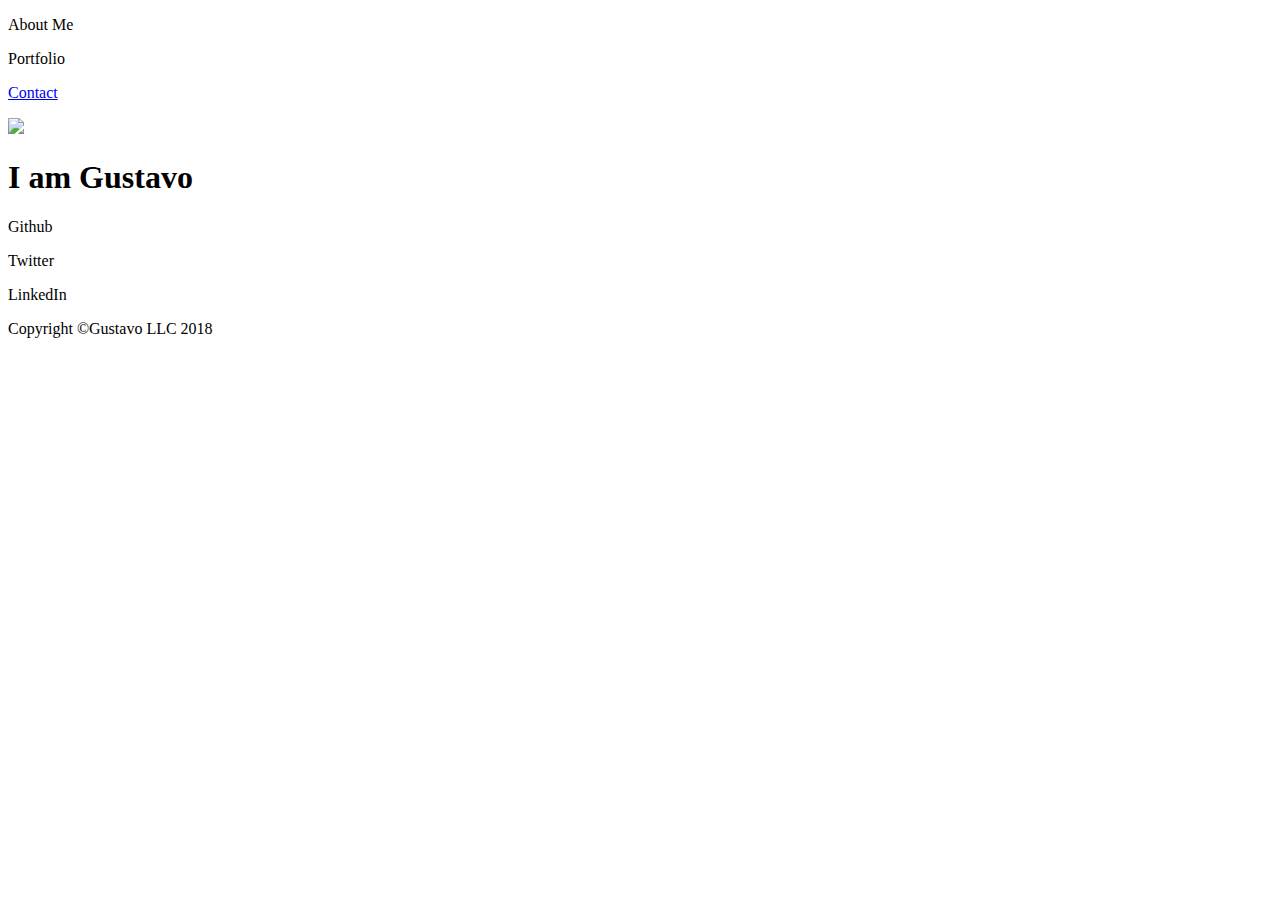
==== index.html @ 68059a09 "profile" ====
<!DOCTYPE html>
<html>

<head>
    <title>Portfolio</title>
    <link rel="stylesheet" type="text/css" href="stylesheet.css">
    <link href="https://fonts.googleapis.com/css?family=Oswald" rel="stylesheet">
    <link href="https://fonts.googleapis.com/css?family=Anton" rel="stylesheet">

</head>

<body>
    <div class="row footer">
        <p>About Me</p>
        <p>Portfolio</p>
        <p><a href="https://www.w3schools.com">Contact</a></p>
    </div>
    <div class="row mid">
        <img class="headshot" src="ProfilePic.jpg">
        <h1>I am Gustavo</h1>
    </div>
    <div class="row aboutme">

    </div>
    <div class="row contact">
        <p>Github</p>
        <p>Twitter</p>
        <p>LinkedIn</p>
    </div>
    <div class="row footer">
        <p>Copyright ©Gustavo LLC 2018</p>
    </div>
</body>

</html>
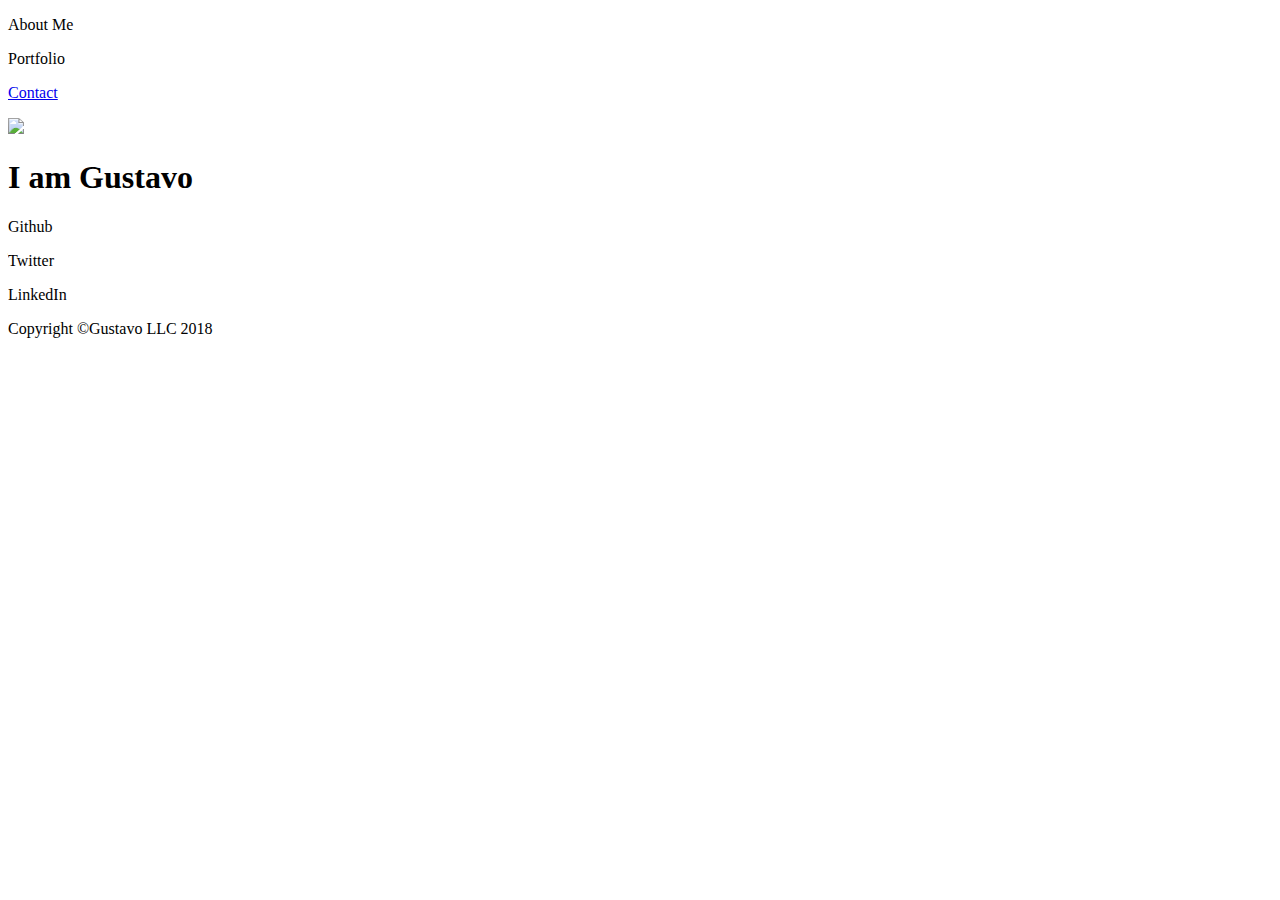
==== commit f403152f: "Update index.html" ====
--- a/index.html
+++ b/index.html
@@ -16,7 +16,7 @@
         <p><a href="https://www.w3schools.com">Contact</a></p>
     </div>
     <div class="row mid">
-        <img class="headshot" src="ProfilePic.jpg">
+        <img class="headshot" src="IMG_0381 (1).jpg">
         <h1>I am Gustavo</h1>
     </div>
     <div class="row aboutme">
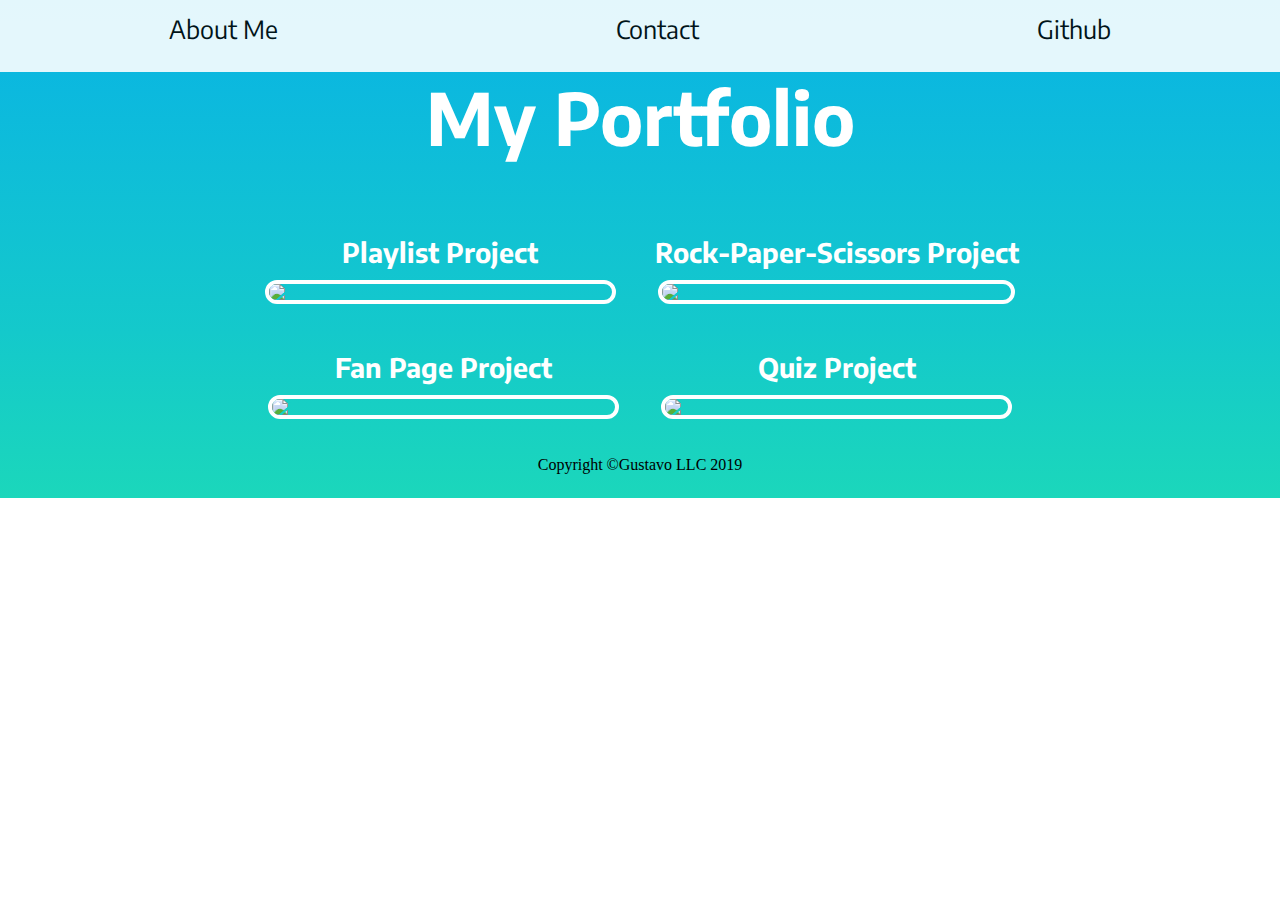
==== commit f9c76f14: "update14" ====
--- a/index.html
+++ b/index.html
@@ -1,35 +1,55 @@
 <!DOCTYPE html>
 <html>
 
-<head>
-    <title>Portfolio</title>
-    <link rel="stylesheet" type="text/css" href="stylesheet.css">
-    <link href="https://fonts.googleapis.com/css?family=Oswald" rel="stylesheet">
-    <link href="https://fonts.googleapis.com/css?family=Anton" rel="stylesheet">
+    <head>
+        <title>Portfolio</title>
+        <link rel="stylesheet" type="text/css" href="stylesheet.css">
+        <link href="https://fonts.googleapis.com/css?family=Oswald" rel="stylesheet">
+        <link href="https://fonts.googleapis.com/css?family=Anton" rel="stylesheet">
+        <link href="https://fonts.googleapis.com/css?family=Encode+Sans:700&display=swap" rel="stylesheet">
+    </head>
 
-</head>
+    <body>
+        <div id="navs">
+            <a href="aboutMe.html">About Me</a>
+            <a href="">Contact</a>
+            <a href="https://github.com/gus2323">Github</a>
+        </div>
+        <div class="port">
+            <h1 class="header">My Portfolio</h1>
+        </div>
 
-<body>
-    <div class="row footer">
-        <p>About Me</p>
-        <p>Portfolio</p>
-        <p><a href="https://www.w3schools.com">Contact</a></p>
-    </div>
-    <div class="row mid">
-        <img class="headshot" src="IMG_0381 (1).jpg">
-        <h1>I am Gustavo</h1>
-    </div>
-    <div class="row aboutme">
+        <div id="p-rows">
+            <div class="projects">
+                <h4>Playlist Project</h4>
+                <a href="https://gus2323.github.io/playlist/" target="_blank">
+                    <img src="https://www.m-magazine.co.uk/wp-content/uploads/2017/04/Streaming-2017.jpg"/>
+                </a>
+            </div>
 
-    </div>
-    <div class="row contact">
-        <p>Github</p>
-        <p>Twitter</p>
-        <p>LinkedIn</p>
-    </div>
-    <div class="row footer">
-        <p>Copyright ©Gustavo LLC 2018</p>
-    </div>
-</body>
+            <div class="projects">
+                <h4>Rock-Paper-Scissors Project</h4>
+                <a href="https://gus2323.github.io/rockpaperscissors/" target="_blank">
+                    <img src="https://image.freepik.com/free-vector/rock-paper-scissors-vector-cartoon-hand-design_48644-5.jpg"/>
+                </a>
+            </div>
+
+            <div class="projects">
+                <h4>Fan Page Project</h4>
+                <a  href="https://gus2323.github.io/rockpaperscissors/" target="_blank">
+                    <img src="https://www.goalcast.com/wp-content/uploads/2018/01/elon-musk-odds-not-in-your-favor.jpg"/>
+                </a>
+            </div>
+            <div class="projects">
+                <h4>Quiz Project</h4>
+                <a  href="https://gus2323.github.io/rockpaperscissors/" target="_blank">
+                    <img src="https://blog.hubspot.com/hubfs/google-quiz.jpg"/>
+                </a>
+            </div>
+        </div>
+        <div class="footer">
+            <p>Copyright ©Gustavo LLC 2019</p>
+        </div>
+    </body>
 
 </html>
--- a/stylesheet.css
+++ b/stylesheet.css
@@ -0,0 +1,167 @@
+body {
+    background-image: linear-gradient(#08B3E5,#0FBED8,#14C9CB, #1BD7BB);
+    background-repeat: no-repeat;
+    height: 100%;
+}
+.header{
+    color: white;
+    font-family: 'Encode Sans', sans-serif;
+    text-align: center;
+    font-size: 8vh;
+    margin-top: 8vh;
+}
+.footer {
+    display: flex;
+    flex-direction: column;
+    justify-content: center;
+    text-align: center;
+}
+
+#body2{
+    background-image: linear-gradient(#08B3E5,#0FBED8,#14C9CB, #1BD7BB);
+    background-repeat: no-repeat;
+    font-family: 'Encode Sans', sans-serif;
+    text-align: center;
+    color: white;
+    margin-top: 3vh;
+}
+.headshot {
+    border-radius: 1%;
+    border: 2vh ridge #D8AC6C;
+    width: 30vh;
+    margin-left:15%;
+    margin-right:15%;
+    box-shadow: 5px 5px 15px 5px teal;
+}
+.icons{
+    display: block;
+    width: 20vw;
+    border-radius: 100%;
+    border: 5px dotted white;
+    display: flex;
+    justify-content: center;
+    margin-left: auto;
+    margin-right: auto;
+}
+.text{
+    font-size: 2vw;
+    margin-left:15%;
+    margin-right:15%;
+}
+#navs{
+    width: 100vw;
+    height: 8vh;
+    opacity: 0.89;
+    position: fixed;
+    z-index: 1;
+    top: 0;
+    left: 0;
+    right: 0;
+    background-color: white;
+    display: flex;
+    justify-content: space-around;
+}
+a{
+    font-family: 'Encode Sans', sans-serif;
+    padding: 1%;
+    display: flex;
+    color: black;
+    text-decoration: none;
+    justify-content: center;
+    font-size: 25px;
+}
+
+#navs a:hover{
+    color: #14C9CB;
+}
+
+.container-1{
+    display:flex;
+    align-items:center;
+    flex-direction: column;
+}
+
+.container-2{
+    display:flex;
+    justify-content: space-between;
+    flex-direction: row;
+    flex-wrap: wrap;
+    margin-left: 15%;
+    margin-right: 15%;
+}
+
+.container-2 div{
+    padding: 1%;
+}
+.box-1{
+    flex:1;
+    order:1;
+    margin-top: 5vh;
+}
+
+.box-2{
+    flex:1;
+    order:2;
+
+}
+.container-2-box{
+    flex-basis: 25%;
+    display: flex;
+    justify-content: flex-start;
+    flex-direction: column;
+}
+
+h3{
+    text-align: center;
+}
+.pic{
+    display: block;
+    margin-left: auto;
+    margin-right: auto;
+    height: 10rem;
+}
+.desc{
+    font-size: 2.2vh;
+    margin-left: 25%;
+    margin-right: 25%;
+    color: black;
+    background-color: white;
+    padding: 1%;
+    font-family: 'Patrick Hand', cursive;
+    box-shadow: 2px 2px 5px 3px teal;
+    border: 8px double black;
+}
+.port{
+    margin-top: 5vh;
+}
+#p-rows{
+    display: flex;
+    flex-direction: row;
+    justify-content: center;
+    flex-wrap: wrap;
+    margin-left: 15%;
+    margin-right: 15%;
+}
+.projects{
+    display: flex;
+    flex-direction: column;
+    justify-content: flex-start;
+    width: auto;
+    margin: 2%;
+}
+.projects img{
+    height: auto;
+    width: 14em;
+    border: white solid .5vh;
+    border-radius: 15px;
+}
+.projects h4{
+    font-family: 'Encode Sans', sans-serif;
+    color: white;
+    text-decoration: none;
+    font-size: 3vh;
+    text-align: center;
+    color: white;
+    margin-top: 2%;
+    margin-bottom: 2%;
+}
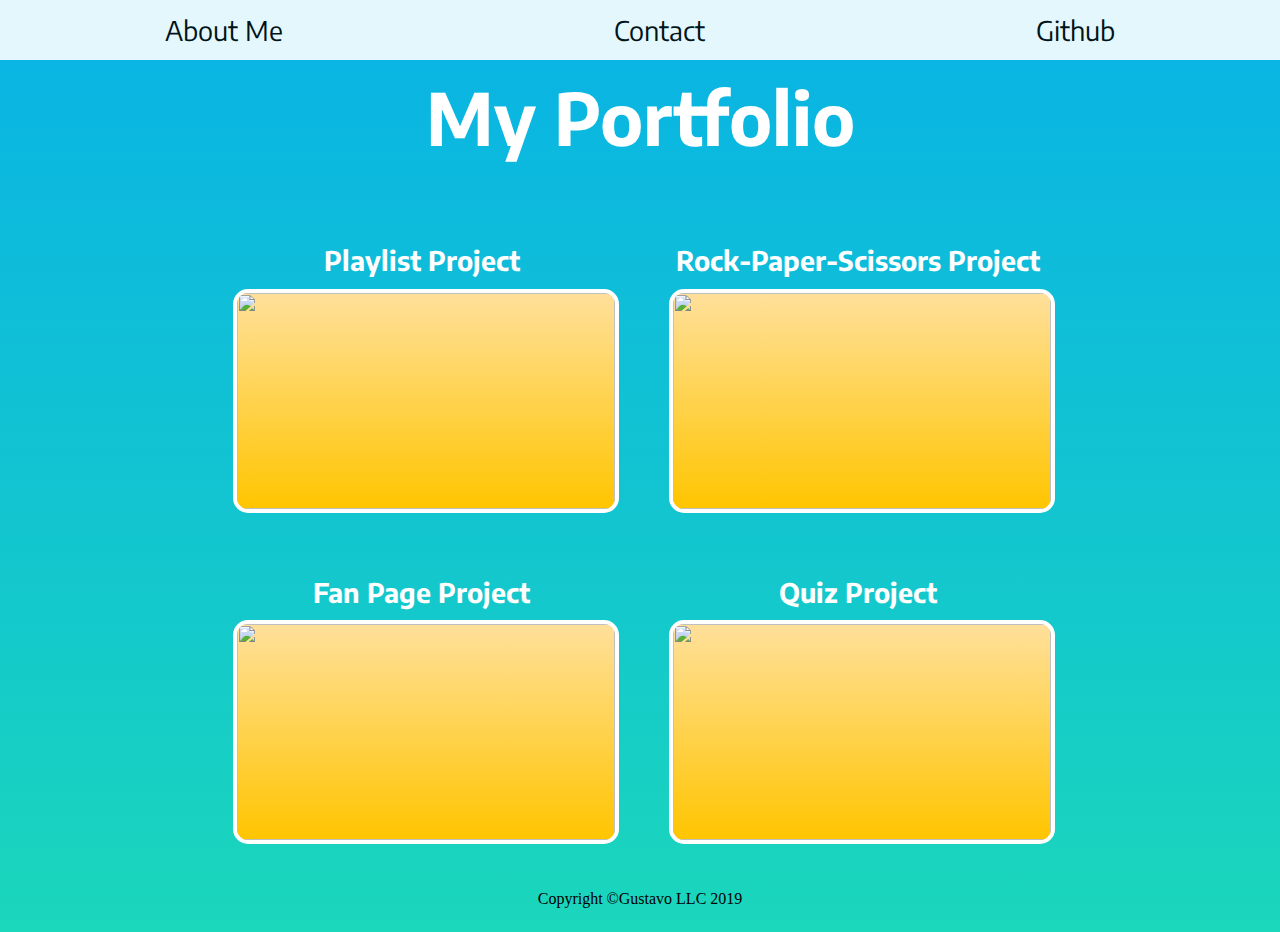
==== commit 1dbc0a8e: "update17" ====
--- a/index.html
+++ b/index.html
@@ -37,7 +37,7 @@
             <div class="projects">
                 <h4>Fan Page Project</h4>
                 <a  href="https://gus2323.github.io/rockpaperscissors/" target="_blank">
-                    <img src="https://www.goalcast.com/wp-content/uploads/2018/01/elon-musk-odds-not-in-your-favor.jpg"/>
+                    <img src="https://wallpapercave.com/wp/wp2048435.jpg"/>
                 </a>
             </div>
             <div class="projects">
--- a/stylesheet.css
+++ b/stylesheet.css
@@ -12,7 +12,7 @@
 }
 .footer {
     display: flex;
-    flex-direction: column;
+    flex-direction: row;
     justify-content: center;
     text-align: center;
 }
@@ -23,19 +23,20 @@
     font-family: 'Encode Sans', sans-serif;
     text-align: center;
     color: white;
-    margin-top: 3vh;
 }
 .headshot {
     border-radius: 1%;
     border: 2vh ridge #D8AC6C;
-    width: 30vh;
+    width: auto;
+    height: 25em;
     margin-left:15%;
     margin-right:15%;
     box-shadow: 5px 5px 15px 5px teal;
 }
 .icons{
     display: block;
-    width: 20vw;
+    width: auto;
+    height: 15vh;
     border-radius: 100%;
     border: 5px dotted white;
     display: flex;
@@ -44,13 +45,14 @@
     margin-right: auto;
 }
 .text{
-    font-size: 2vw;
+    font-size: 1.8vh;
     margin-left:15%;
     margin-right:15%;
+    width: auto;
 }
 #navs{
     width: 100vw;
-    height: 8vh;
+    height: auto;
     opacity: 0.89;
     position: fixed;
     z-index: 1;
@@ -65,10 +67,11 @@
     font-family: 'Encode Sans', sans-serif;
     padding: 1%;
     display: flex;
+    flex-direction: column;
     color: black;
     text-decoration: none;
     justify-content: center;
-    font-size: 25px;
+    font-size: 3vh;
 }
 
 #navs a:hover{
@@ -86,8 +89,6 @@
     justify-content: space-between;
     flex-direction: row;
     flex-wrap: wrap;
-    margin-left: 15%;
-    margin-right: 15%;
 }
 
 .container-2 div{
@@ -114,22 +115,19 @@
 h3{
     text-align: center;
 }
-.pic{
-    display: block;
-    margin-left: auto;
-    margin-right: auto;
-    height: 10rem;
-}
 .desc{
-    font-size: 2.2vh;
+    font-size: 2.5vh;
     margin-left: 25%;
     margin-right: 25%;
+    margin-top: 1%;
     color: black;
     background-color: white;
-    padding: 1%;
+    padding: .1% 2%;
     font-family: 'Patrick Hand', cursive;
     box-shadow: 2px 2px 5px 3px teal;
-    border: 8px double black;
+    border: .8vh double black;
+    display: flex;
+    justify-content: center;
 }
 .port{
     margin-top: 5vh;
@@ -139,8 +137,6 @@
     flex-direction: row;
     justify-content: center;
     flex-wrap: wrap;
-    margin-left: 15%;
-    margin-right: 15%;
 }
 .projects{
     display: flex;
@@ -150,10 +146,12 @@
     margin: 2%;
 }
 .projects img{
-    height: auto;
+    height: 8em;
     width: 14em;
     border: white solid .5vh;
     border-radius: 15px;
+    background-image: linear-gradient(#FFE09B, #FFC500);
+    background-repeat: no-repeat;
 }
 .projects h4{
     font-family: 'Encode Sans', sans-serif;
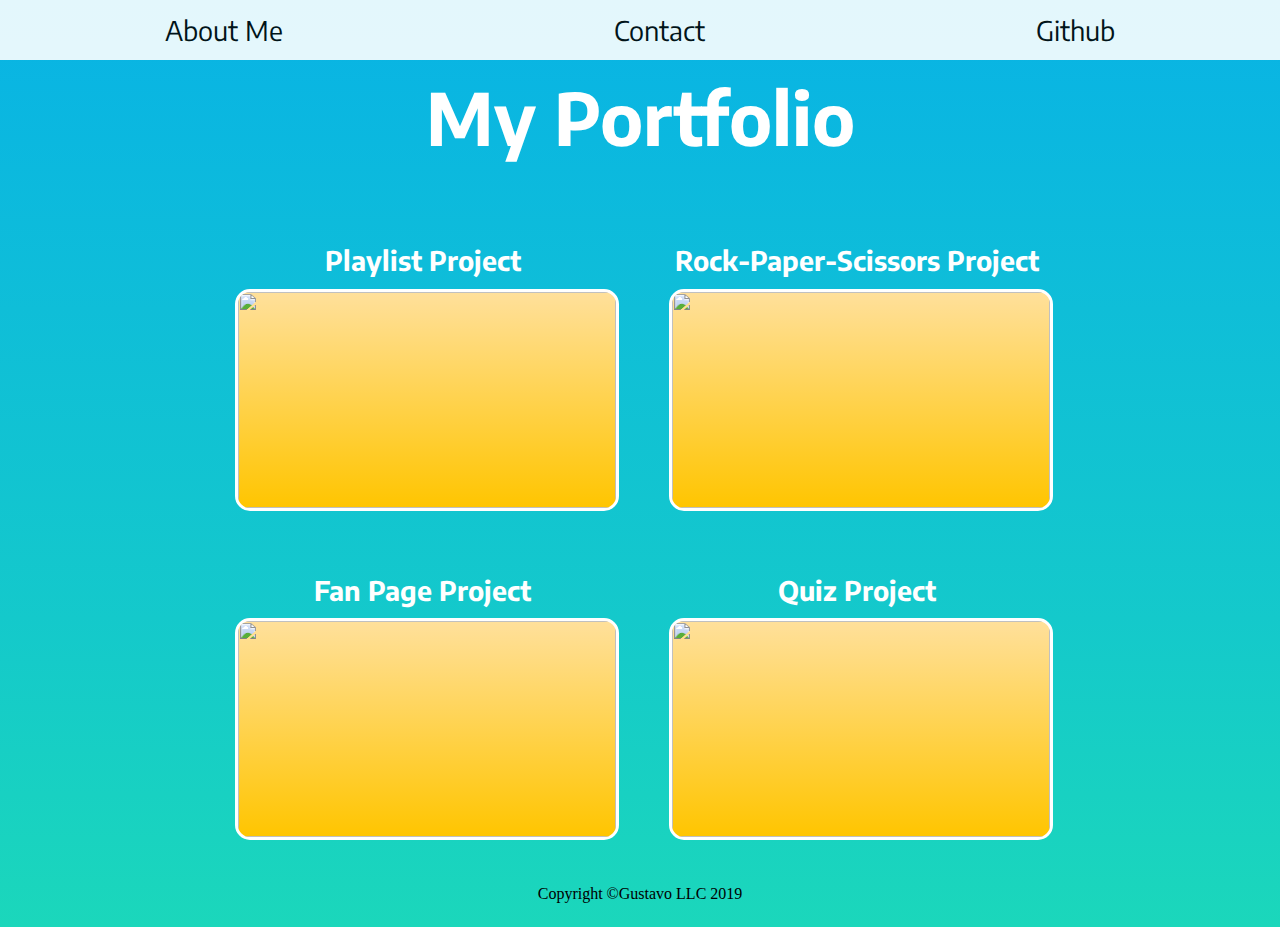
==== commit f118f838: "update19" ====
--- a/index.html
+++ b/index.html
@@ -12,7 +12,7 @@
     <body>
         <div id="navs">
             <a href="aboutMe.html">About Me</a>
-            <a href="">Contact</a>
+            <a href="contact.html">Contact</a>
             <a href="https://github.com/gus2323">Github</a>
         </div>
         <div class="port">
@@ -23,21 +23,21 @@
             <div class="projects">
                 <h4>Playlist Project</h4>
                 <a href="https://gus2323.github.io/playlist/" target="_blank">
-                    <img src="https://www.m-magazine.co.uk/wp-content/uploads/2017/04/Streaming-2017.jpg"/>
+                    <img src="https://wallpaperbro.com/img/233767.jpg"/>
                 </a>
             </div>
 
             <div class="projects">
                 <h4>Rock-Paper-Scissors Project</h4>
                 <a href="https://gus2323.github.io/rockpaperscissors/" target="_blank">
-                    <img src="https://image.freepik.com/free-vector/rock-paper-scissors-vector-cartoon-hand-design_48644-5.jpg"/>
+                    <img src="https://www.executivegrapevine.com/uploads/articles/600x400_RockPaperScissor.jpg"/>
                 </a>
             </div>
 
             <div class="projects">
                 <h4>Fan Page Project</h4>
                 <a  href="https://gus2323.github.io/rockpaperscissors/" target="_blank">
-                    <img src="https://wallpapercave.com/wp/wp2048435.jpg"/>
+                    <img src="https://wallpaperplay.com/walls/full/3/5/4/161854.jpg"/>
                 </a>
             </div>
             <div class="projects">
--- a/stylesheet.css
+++ b/stylesheet.css
@@ -15,6 +15,9 @@
     flex-direction: row;
     justify-content: center;
     text-align: center;
+    color: black;
+    font-family: none;
+    font-size: none;
 }
 
 #body2{
@@ -34,21 +37,15 @@
     box-shadow: 5px 5px 15px 5px teal;
 }
 .icons{
-    display: block;
-    width: auto;
-    height: 15vh;
+    height: 15vw;
     border-radius: 100%;
     border: 5px dotted white;
-    display: flex;
-    justify-content: center;
-    margin-left: auto;
-    margin-right: auto;
 }
 .text{
-    font-size: 1.8vh;
+    font-size: 1.8vw;
     margin-left:15%;
     margin-right:15%;
-    width: auto;
+    text-align: center;
 }
 #navs{
     width: 100vw;
@@ -86,8 +83,8 @@
 
 .container-2{
     display:flex;
-    justify-content: space-between;
     flex-direction: row;
+    justify-content: center;
     flex-wrap: wrap;
 }
 
@@ -99,21 +96,10 @@
     order:1;
     margin-top: 5vh;
 }
-
-.box-2{
-    flex:1;
-    order:2;
-
-}
 .container-2-box{
-    flex-basis: 25%;
+    flex-direction: column;
     display: flex;
-    justify-content: flex-start;
-    flex-direction: column;
-}
-
-h3{
-    text-align: center;
+    align-items: center;
 }
 .desc{
     font-size: 2.5vh;
@@ -148,7 +134,7 @@
 .projects img{
     height: 8em;
     width: 14em;
-    border: white solid .5vh;
+    border: white solid .4vh;
     border-radius: 15px;
     background-image: linear-gradient(#FFE09B, #FFC500);
     background-repeat: no-repeat;
@@ -163,3 +149,21 @@
     margin-top: 2%;
     margin-bottom: 2%;
 }
+#contact-container{
+    flex-wrap: wrap;
+    display: flex;
+    justify-content: space-around;
+    flex-direction: column;
+    color: white;
+    font-size: 2vh;
+    letter-spacing: 1.5px;
+}
+.contact-item{
+    display: flex;
+    justify-content: center;
+    flex-direction: column;
+    align-items: center;
+}
+#con{
+    height: 100vh;
+}
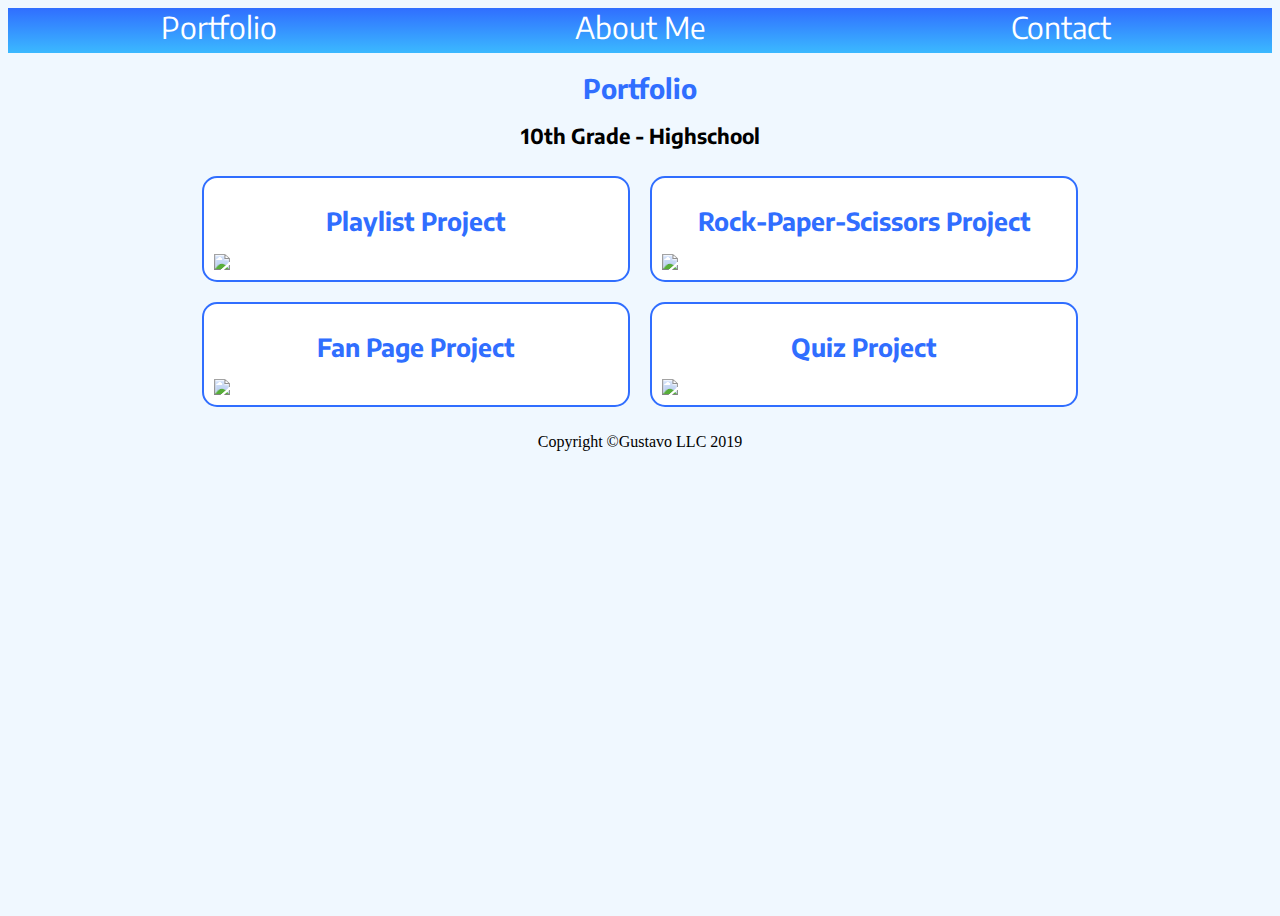
==== commit 4884ee4c: "portfolio update" ====
--- a/index.html
+++ b/index.html
@@ -1,55 +1,51 @@
 <!DOCTYPE html>
 <html>
+  <head>
+    <title>Gustavo Castaneda - Portfolio</title>
+    <link rel="icon" href="https://img.icons8.com/ultraviolet/2x/live-folder.png" />
+    <link rel="stylesheet" type="text/css" href="stylesheet.css" />
+    <link href="https://fonts.googleapis.com/css?family=Oswald" rel="stylesheet" />
+    <link href="https://fonts.googleapis.com/css?family=Anton" rel="stylesheet" />
+    <link href="https://fonts.googleapis.com/css?family=Encode+Sans:700&display=swap" rel="stylesheet" />
+</head>
 
-    <head>
-        <title>Portfolio</title>
-        <link rel="stylesheet" type="text/css" href="stylesheet.css">
-        <link href="https://fonts.googleapis.com/css?family=Oswald" rel="stylesheet">
-        <link href="https://fonts.googleapis.com/css?family=Anton" rel="stylesheet">
-        <link href="https://fonts.googleapis.com/css?family=Encode+Sans:700&display=swap" rel="stylesheet">
-    </head>
-
-    <body>
-        <div id="navs">
-            <a href="aboutMe.html">About Me</a>
-            <a href="contact.html">Contact</a>
-            <a href="https://github.com/gus2323">Github</a>
-        </div>
-        <div class="port">
-            <h1 class="header">My Portfolio</h1>
+<body>
+    <header class="header">
+        <a href="index.html">Portfolio</a>
+        <a href="aboutMe.html">About Me</a>
+        <a href="contact.html">Contact</a>
+    </header>
+    <h1>Portfolio</h1>
+    <h2>10th Grade - Highschool</h2>
+    <div id="p-rows">
+        <div class="project-box">
+            <h1>Playlist Project</h1>
+            <a href="https://gus2323.github.io/playlist/" target="_blank">
+                <img src="https://assets-ouch.icons8.com/thumb/425/b57abe9d-108b-47da-982f-ef0fe97bec3d.png" />
+            </a>
         </div>
 
-        <div id="p-rows">
-            <div class="projects">
-                <h4>Playlist Project</h4>
-                <a href="https://gus2323.github.io/playlist/" target="_blank">
-                    <img src="https://wallpaperbro.com/img/233767.jpg"/>
-                </a>
-            </div>
+        <div class="project-box">
+            <h1>Rock-Paper-Scissors Project</h1>
+            <a href="https://gus2323.github.io/rockpaperscissors/" target="_blank">
+                <img src="https://assets-ouch.icons8.com/thumb/866/7387d6d9-81eb-405c-854f-d73b00b8e789.png" />
+            </a>
+        </div>
 
-            <div class="projects">
-                <h4>Rock-Paper-Scissors Project</h4>
-                <a href="https://gus2323.github.io/rockpaperscissors/" target="_blank">
-                    <img src="https://www.executivegrapevine.com/uploads/articles/600x400_RockPaperScissor.jpg"/>
-                </a>
-            </div>
-
-            <div class="projects">
-                <h4>Fan Page Project</h4>
-                <a  href="https://gus2323.github.io/rockpaperscissors/" target="_blank">
-                    <img src="https://wallpaperplay.com/walls/full/3/5/4/161854.jpg"/>
-                </a>
-            </div>
-            <div class="projects">
-                <h4>Quiz Project</h4>
-                <a  href="https://gus2323.github.io/rockpaperscissors/" target="_blank">
-                    <img src="https://blog.hubspot.com/hubfs/google-quiz.jpg"/>
-                </a>
-            </div>
+        <div class="project-box">
+            <h1>Fan Page Project</h1>
+            <a href="https://gus2323.github.io/rockpaperscissors/" target="_blank">
+                <img src="https://assets-ouch.icons8.com/thumb/201/a659cad1-a359-4dd8-acf8-38048f6507c2.png" />
+            </a>
         </div>
-        <div class="footer">
-            <p>Copyright ©Gustavo LLC 2019</p>
+        <div class="project-box" s>
+            <h1>Quiz Project</h1>
+            <a href="https://gus2323.github.io/rockpaperscissors/" target="_blank">
+                <img src="https://assets-ouch.icons8.com/thumb/676/f10310c4-3d7d-4e98-8541-1ea864393a04.png" />
+            </a>
         </div>
-    </body>
-
-</html>
+    </div>
+    <div class="footer">
+        <p>Copyright ©Gustavo LLC 2019</p>
+    </div>
+</body></html>
--- a/stylesheet.css
+++ b/stylesheet.css
@@ -1,14 +1,20 @@
 body {
-    background-image: linear-gradient(#08B3E5,#0FBED8,#14C9CB, #1BD7BB);
+    background-color: aliceblue;
     background-repeat: no-repeat;
-    height: 100%;
+    height: 100vh;
 }
 .header{
+    background:linear-gradient(#306EFF, #3BB9FF);
+    display: flex;
+    flex-direction: row;
+    justify-content: space-around;
+    height: 5vh;
+}
+.header a{
     color: white;
-    font-family: 'Encode Sans', sans-serif;
+    font-size: 30px;
     text-align: center;
-    font-size: 8vh;
-    margin-top: 8vh;
+    width: 20%;
 }
 .footer {
     display: flex;
@@ -28,57 +34,26 @@
     color: white;
 }
 .headshot {
-    border-radius: 1%;
-    border: 2vh ridge #D8AC6C;
-    width: auto;
-    height: 25em;
-    margin-left:15%;
-    margin-right:15%;
-    box-shadow: 5px 5px 15px 5px teal;
-}
-.icons{
-    height: 15vw;
-    border-radius: 100%;
-    border: 5px dotted white;
+    border-radius: 20px;
+    border: 10px ridge #D8AC6C;
+    display: block;
+    width: 25%;
+    margin-left:auto;
+    margin-right:auto;
+    box-shadow: 5px 5px 10px 5px gray;
 }
 .text{
-    font-size: 1.8vw;
     margin-left:15%;
     margin-right:15%;
     text-align: center;
-}
-#navs{
-    width: 100vw;
-    height: auto;
-    opacity: 0.89;
-    position: fixed;
-    z-index: 1;
-    top: 0;
-    left: 0;
-    right: 0;
-    background-color: white;
-    display: flex;
-    justify-content: space-around;
+    font-family: 'Encode Sans', sans-serif;
 }
 a{
     font-family: 'Encode Sans', sans-serif;
-    padding: 1%;
     display: flex;
     flex-direction: column;
     color: black;
     text-decoration: none;
-    justify-content: center;
-    font-size: 3vh;
-}
-
-#navs a:hover{
-    color: #14C9CB;
-}
-
-.container-1{
-    display:flex;
-    align-items:center;
-    flex-direction: column;
 }
 
 .container-2{
@@ -86,15 +61,8 @@
     flex-direction: row;
     justify-content: center;
     flex-wrap: wrap;
-}
-
-.container-2 div{
-    padding: 1%;
-}
-.box-1{
-    flex:1;
-    order:1;
-    margin-top: 5vh;
+    margin-left: 10%;
+    margin-right: 10%;
 }
 .container-2-box{
     flex-direction: column;
@@ -102,68 +70,89 @@
     align-items: center;
 }
 .desc{
-    font-size: 2.5vh;
-    margin-left: 25%;
-    margin-right: 25%;
-    margin-top: 1%;
+    font-size: 20px;
+    width: 50%;
+    display: block;
+    margin-left: auto;
+    margin-right: auto;
+    margin-top: 10px;
     color: black;
     background-color: white;
-    padding: .1% 2%;
-    font-family: 'Patrick Hand', cursive;
-    box-shadow: 2px 2px 5px 3px teal;
-    border: .8vh double black;
-    display: flex;
-    justify-content: center;
+    border: 2px solid #306EFF;
+    border-radius: 10px;
+    padding-left: 20px;
+    padding-right: 20px;
+    font-family: 'Encode Sans', sans-serif;
+    text-align: center;
 }
-.port{
-    margin-top: 5vh;
-}
+
 #p-rows{
     display: flex;
     flex-direction: row;
     justify-content: center;
     flex-wrap: wrap;
+    margin-left: 10%;
+    margin-right: 10%;
 }
-.projects{
-    display: flex;
-    flex-direction: column;
-    justify-content: flex-start;
-    width: auto;
-    margin: 2%;
+.project-box{
+    width: 40%;
+    background-color: white;
+    border: 2px solid #306EFF;
+    border-radius: 15px;
+    display: block;
+    margin-left: auto;
+    margin-right: auto;
+    margin: 10px;
+    padding: 10px;
 }
-.projects img{
-    height: 8em;
-    width: 14em;
-    border: white solid .4vh;
-    border-radius: 15px;
-    background-image: linear-gradient(#FFE09B, #FFC500);
-    background-repeat: no-repeat;
+.project-box h1{
+    font-family: 'Encode Sans', sans-serif;
+    font-size: 25px;
+    text-align: center;
 }
-.projects h4{
-    font-family: 'Encode Sans', sans-serif;
-    color: white;
-    text-decoration: none;
-    font-size: 3vh;
-    text-align: center;
-    color: white;
-    margin-top: 2%;
-    margin-bottom: 2%;
+.project-box img{
+    display: block;
+    margin-left: auto;
+    margin-right: auto;
+    width: 100%;
 }
 #contact-container{
+    padding: 10%;
+    padding-top:0;
+    display: flex;
+    flex-direction: row;
     flex-wrap: wrap;
+    justify-content: space-around;
+}
+
+.contact-item{
+    border: 2px solid #306EFF;
+    border-radius: 20px;
+    background: white;
+    text-align: center;
+    white-space: normal;
+    padding: 20px;
+    margin: 5px;
+    height: auto;
     display: flex;
-    justify-content: space-around;
-    flex-direction: column;
-    color: white;
-    font-size: 2vh;
-    letter-spacing: 1.5px;
-}
-.contact-item{
-    display: flex;
-    justify-content: center;
     flex-direction: column;
     align-items: center;
 }
-#con{
-    height: 100vh;
+.contact-item img{
+    width: 100px;
+    height: 100px;
 }
+h1{
+    font-family: 'Encode Sans', sans-serif;
+    text-decoration: none;
+    font-size: 3vh;
+    color: #306EFF;
+    text-align: center;
+}
+h2{
+    font-family: 'Encode Sans', sans-serif;
+    text-decoration: none;
+    font-size: 2.3vh;
+    color: black;
+    text-align: center;
+}
